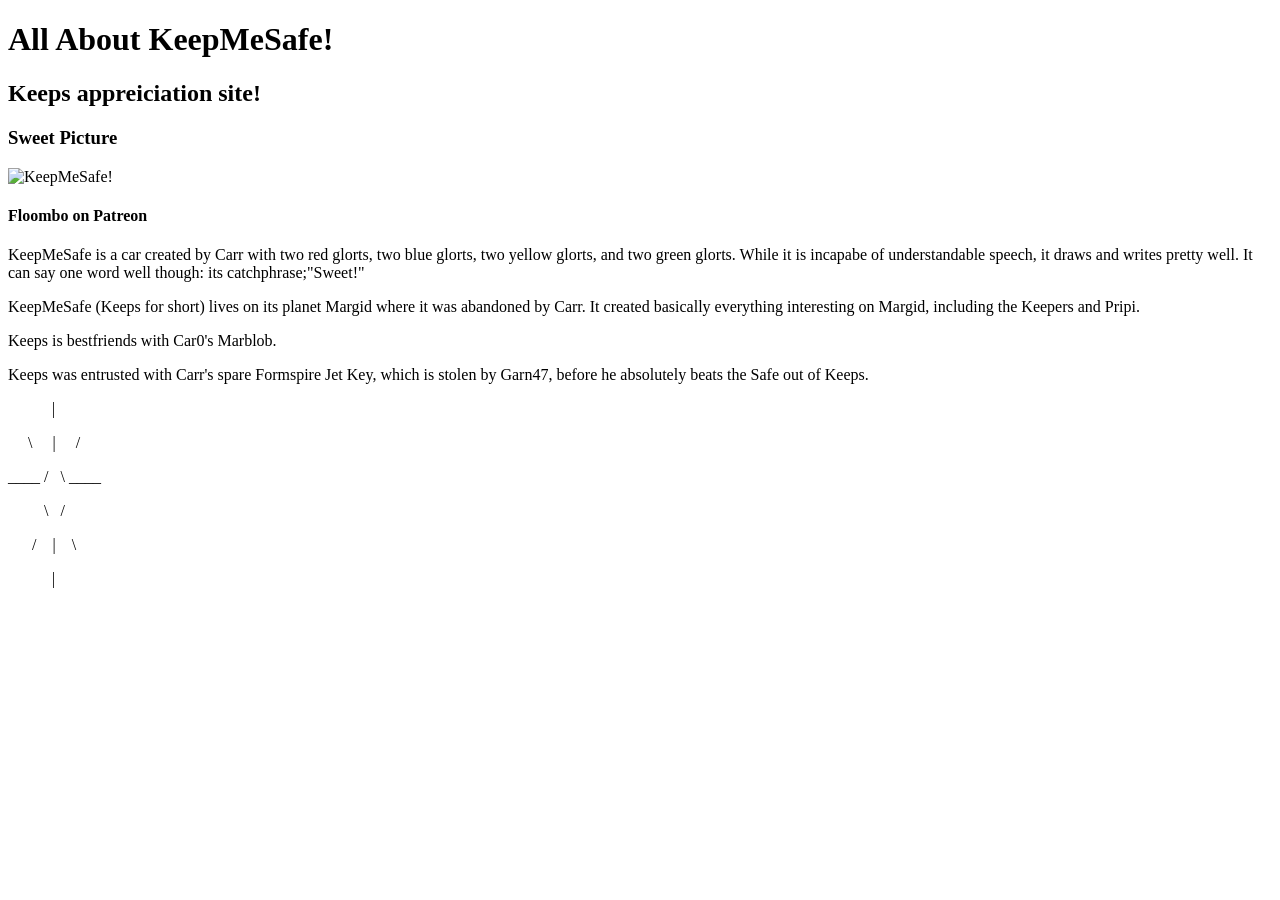
==== safe.html @ 7f21a4af "Files File files" ====
<!DOCTYPE html> 
<html> 
<head>
  <link rel="stylesheet" href="aboutme.css">
</head>
 <body>

   <h1> All About KeepMeSafe! </h1> 
   <h2> Keeps appreiciation site! </h2> 

   <h3>Sweet Picture</h3> 
   <img src= "garde-moiens--curit--.jpeg" alt= "KeepMeSafe!">
   <h4> Floombo on Patreon </h4> 
   
   <p> </p> 
   <pr> KeepMeSafe is a car created by Carr with two red glorts, two blue glorts, two yellow glorts, and two green glorts. While it is incapabe of understandable speech, it draws and writes pretty well. It can say one word well though: its catchphrase;"Sweet!"</pr> 
   <p> </p> 
   <py> KeepMeSafe (Keeps for short) lives on its planet Margid where it was abandoned by Carr. It created basically everything interesting on Margid, including the Keepers and Pripi. </py>
   <p> </p> 
   <pb> Keeps is bestfriends with Car0's Marblob. </pb> 
   <p> </p>  
   <pg> Keeps was entrusted with Carr's spare Formspire Jet Key, which is stolen by Garn47, before he absolutely beats the Safe out of Keeps. </pg> 
   <p> </p> 
   
   
   
   <p>&nbsp;&nbsp;&nbsp;&nbsp;&nbsp;&nbsp;&nbsp;&nbsp;&nbsp;&nbsp;&nbsp;|</p> 
   <p>  &nbsp;&nbsp;&nbsp;&nbsp; \ &nbsp;&nbsp;&nbsp;&nbsp;| &nbsp;&nbsp;&nbsp;&nbsp;/</p> 
   <p>    ____ / &nbsp;&nbsp;\ ____</p> 
   <p>    &nbsp;&nbsp;&nbsp;&nbsp;&nbsp;&nbsp;&nbsp;&nbsp;&nbsp;\&nbsp; &nbsp;/</p> 
   <p>     &nbsp;&nbsp;&nbsp;&nbsp;&nbsp;&nbsp;/&nbsp;&nbsp;&nbsp;&nbsp;|&nbsp;&nbsp;&nbsp;&nbsp;\</p> 
   <p>    &nbsp;&nbsp;&nbsp;&nbsp;&nbsp;&nbsp;&nbsp;&nbsp;&nbsp;&nbsp;&nbsp;|</p> 

   
   
  </body> 
</html>
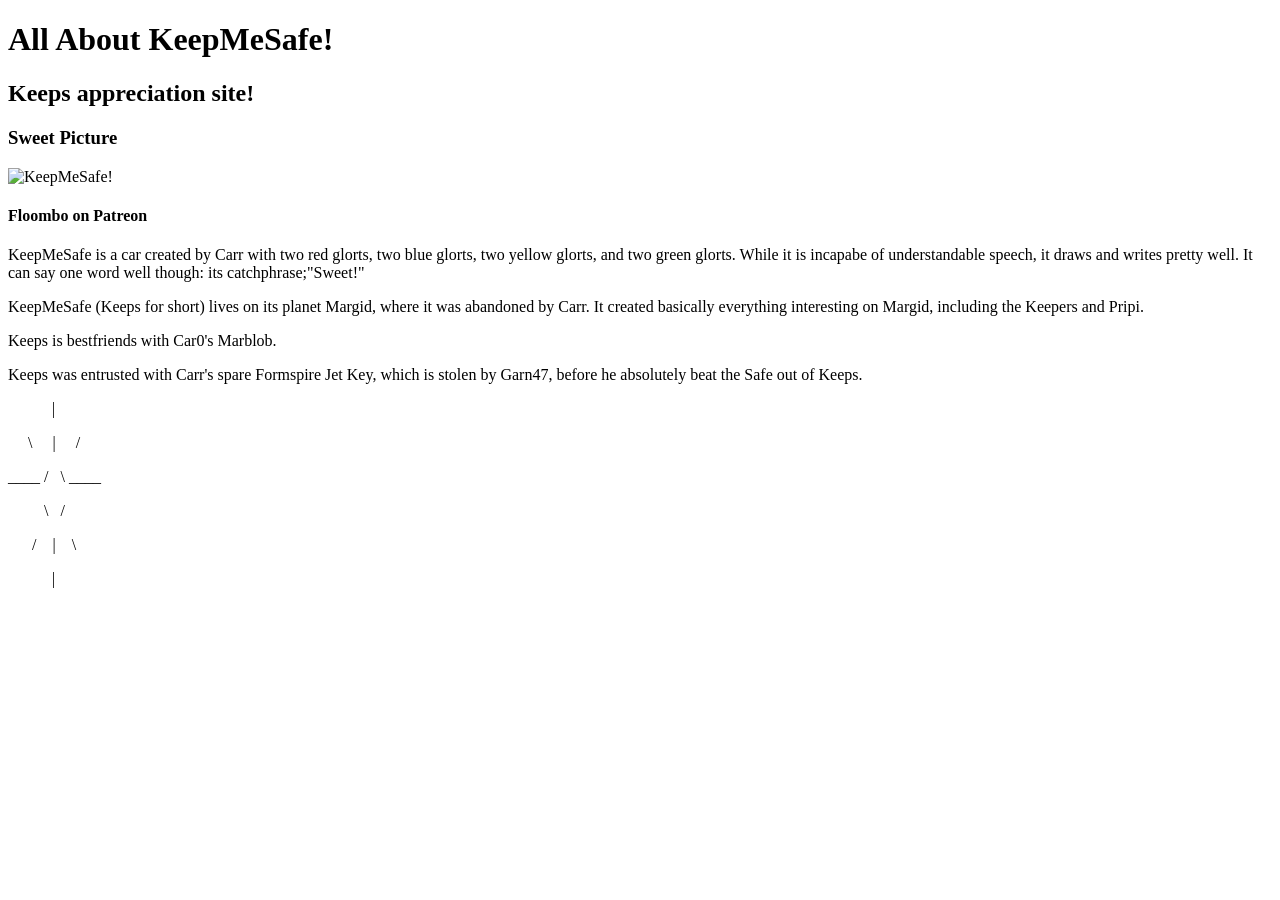
==== commit 470562c1: "Update safe.html grammar?" ====
--- a/safe.html
+++ b/safe.html
@@ -6,7 +6,7 @@
  <body>
 
    <h1> All About KeepMeSafe! </h1> 
-   <h2> Keeps appreiciation site! </h2> 
+   <h2> Keeps appreciation site! </h2> 
 
    <h3>Sweet Picture</h3> 
    <img src= "garde-moiens--curit--.jpeg" alt= "KeepMeSafe!">
@@ -15,11 +15,11 @@
    <p> </p> 
    <pr> KeepMeSafe is a car created by Carr with two red glorts, two blue glorts, two yellow glorts, and two green glorts. While it is incapabe of understandable speech, it draws and writes pretty well. It can say one word well though: its catchphrase;"Sweet!"</pr> 
    <p> </p> 
-   <py> KeepMeSafe (Keeps for short) lives on its planet Margid where it was abandoned by Carr. It created basically everything interesting on Margid, including the Keepers and Pripi. </py>
+   <py> KeepMeSafe (Keeps for short) lives on its planet Margid, where it was abandoned by Carr. It created basically everything interesting on Margid, including the Keepers and Pripi. </py>
    <p> </p> 
    <pb> Keeps is bestfriends with Car0's Marblob. </pb> 
    <p> </p>  
-   <pg> Keeps was entrusted with Carr's spare Formspire Jet Key, which is stolen by Garn47, before he absolutely beats the Safe out of Keeps. </pg> 
+   <pg> Keeps was entrusted with Carr's spare Formspire Jet Key, which is stolen by Garn47, before he absolutely beat the Safe out of Keeps. </pg> 
    <p> </p> 
    
    
@@ -34,4 +34,4 @@
    
    
   </body> 
-</html>+</html>
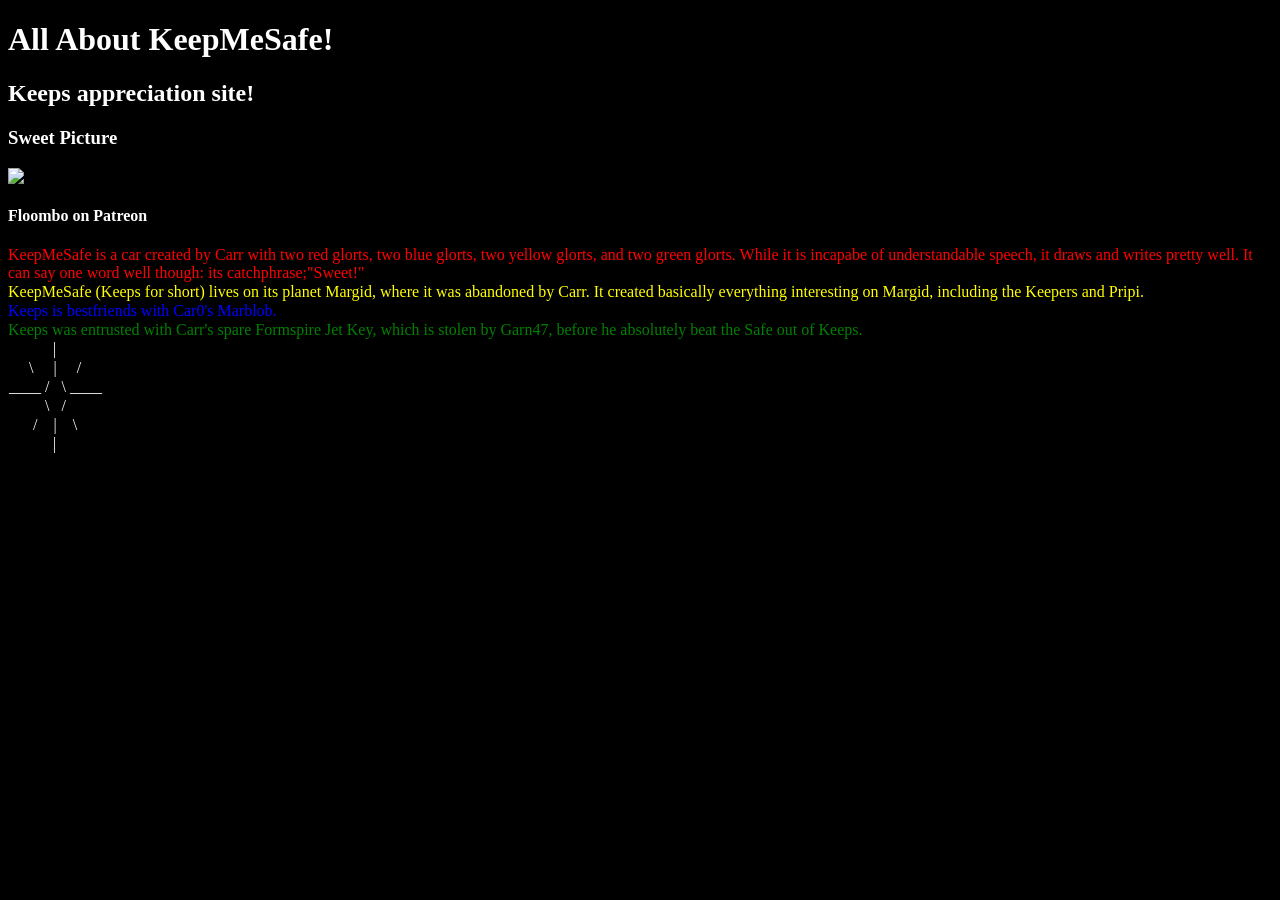
==== commit 110020c0: "Add styles for body and text elements in safe.html Added CSS styles for body and text elements." ====
--- a/safe.html
+++ b/safe.html
@@ -1,6 +1,40 @@
 <!DOCTYPE html> 
 <html> 
 <head>
+      <style> 
+      body {
+        background-color: black
+      }
+      p { 
+        color: white; 
+        margin: 1px;
+      }
+      pr {
+        color: red
+      }
+      pb {
+        color: blue
+      }
+      pg {
+        color: green
+      }
+      py {
+        color: yellow
+      }
+      h1 {
+        color: white
+      }
+      h2 {
+        color: white
+      }
+      h3 { 
+        color: white
+      }
+      h4 {
+        color: white
+      }
+      
+      </style>
   <link rel="stylesheet" href="aboutme.css">
 </head>
  <body>
